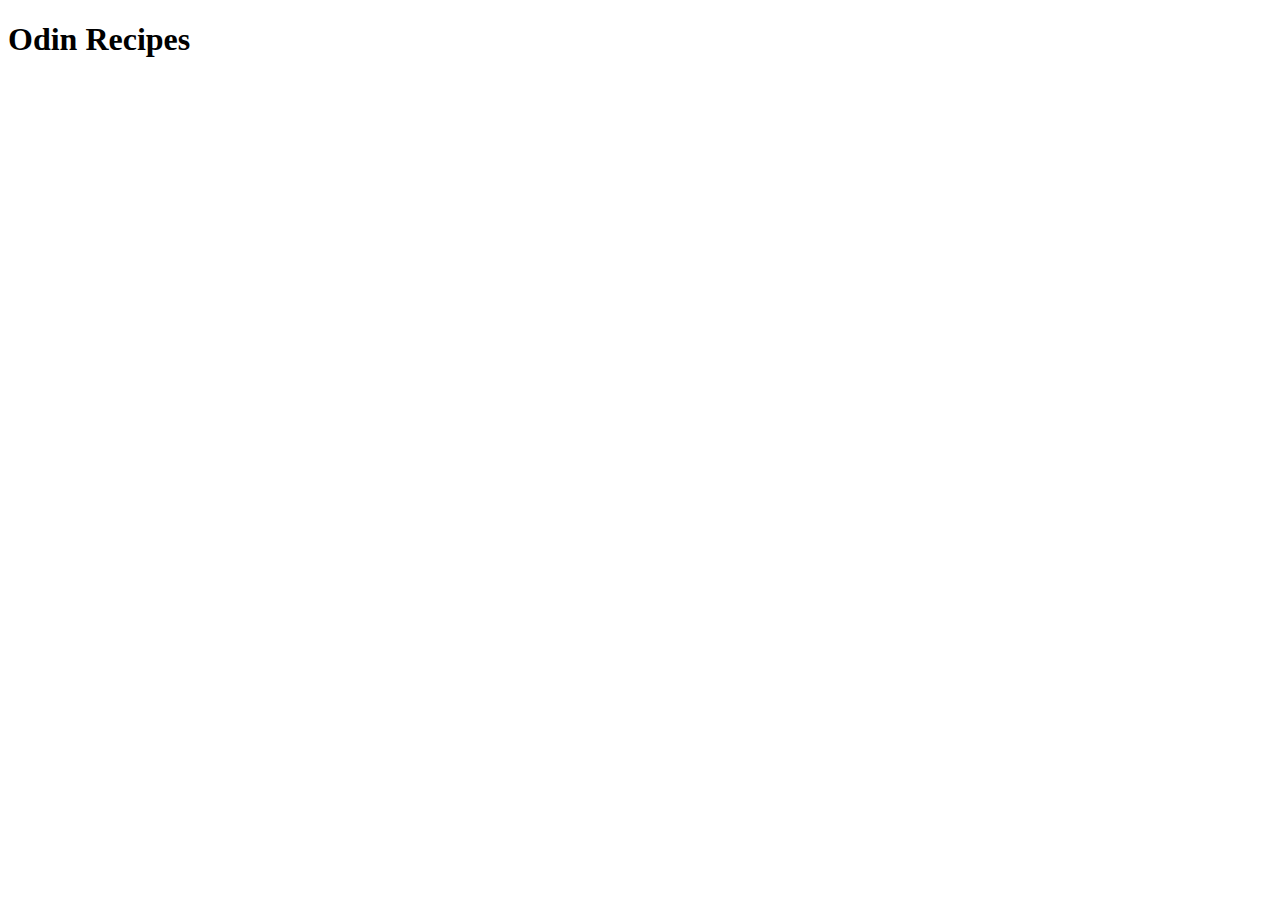
==== index.html @ ca5359ea "Add index.html" ====
<!DOCTYPE html>
<html lang="en">
<head>
    <meta charset="UTF-8">
    <meta http-equiv="X-UA-Compatible" content="IE=edge">
    <meta name="viewport" content="width=device-width, initial-scale=1.0">
    <title>Odin Recipes</title>
</head>
<body>
    <h1>Odin Recipes</h1>

</body>
</html>
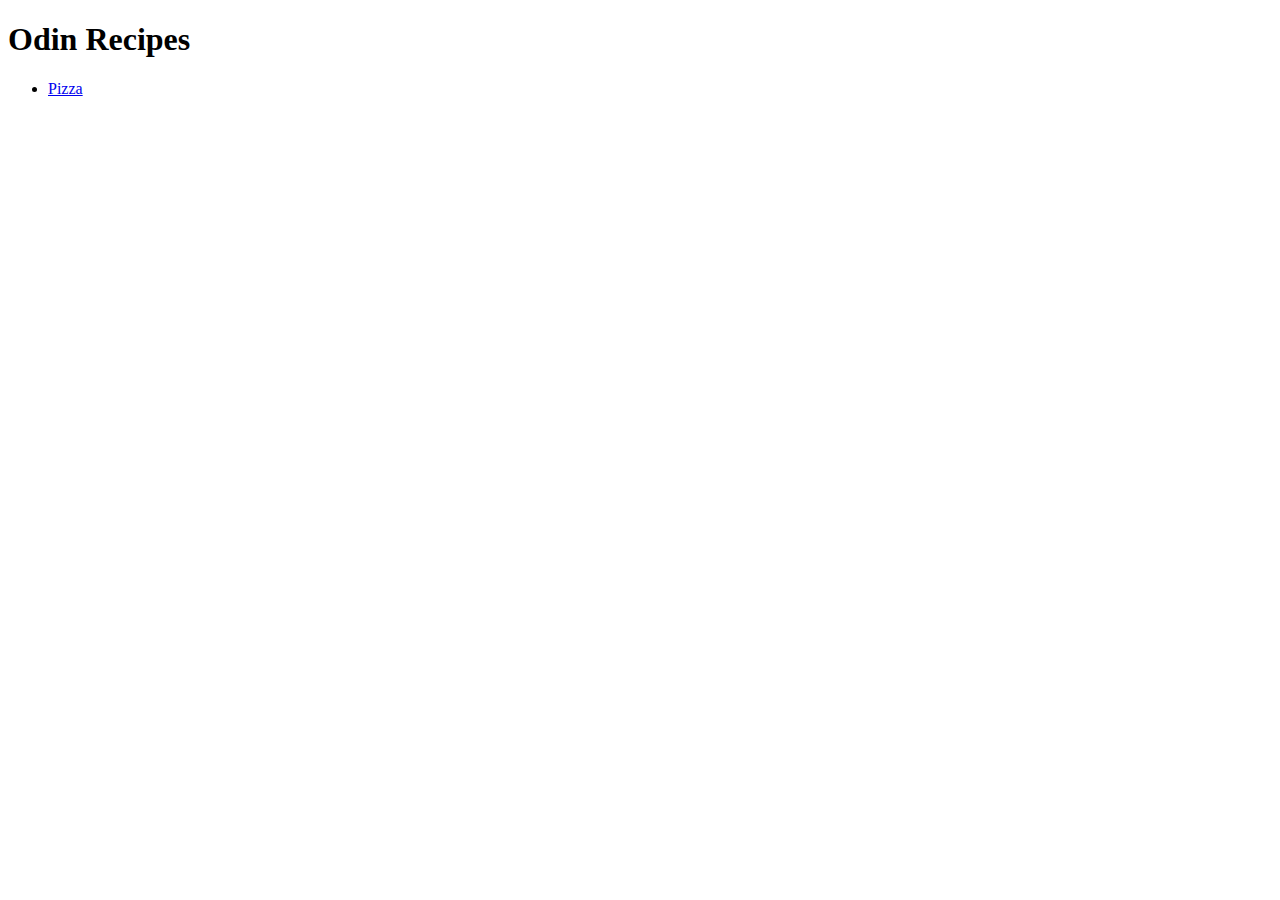
==== commit c72a948b: "Add pizza.html" ====
--- a/index.html
+++ b/index.html
@@ -1,13 +1,15 @@
 <!DOCTYPE html>
 <html lang="en">
-<head>
-    <meta charset="UTF-8">
-    <meta http-equiv="X-UA-Compatible" content="IE=edge">
-    <meta name="viewport" content="width=device-width, initial-scale=1.0">
-    <title>Odin Recipes</title>
-</head>
-<body>
-    <h1>Odin Recipes</h1>
+    <head>
+        <meta charset="UTF-8">
+        <meta http-equiv="X-UA-Compatible" content="IE=edge">
+        <meta name="viewport" content="width=device-width, initial-scale=1.0">
+        <title>Odin Recipes</title>
+    </head>
+    <body>
+        <h1>Odin Recipes</h1>
+            <ul>
+                <li><a href="./recipes/pizza.html">Pizza</a></li>
 
-</body>
+    </body>
 </html>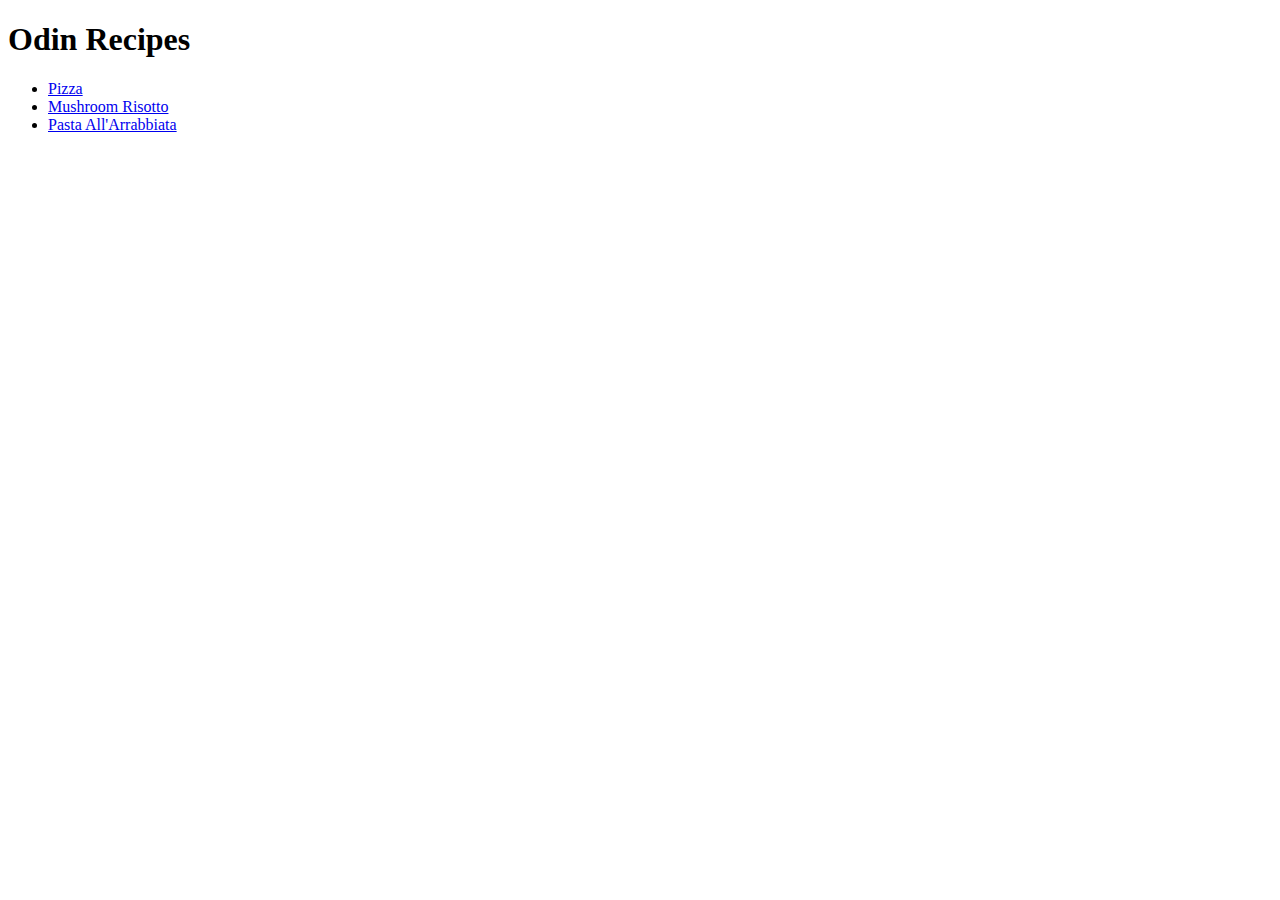
==== commit 4d6b8254: "Added Risotto and Pasta arrabbiata" ====
--- a/index.html
+++ b/index.html
@@ -10,6 +10,8 @@
         <h1>Odin Recipes</h1>
             <ul>
                 <li><a href="./recipes/pizza.html">Pizza</a></li>
+                <li><a href="./recipes/mushroom_risotto.html">Mushroom Risotto</a></li>
+                <li><a href="./recipes/pasta_arrabbiata.html">Pasta All'Arrabbiata</a></li>
 
     </body>
 </html>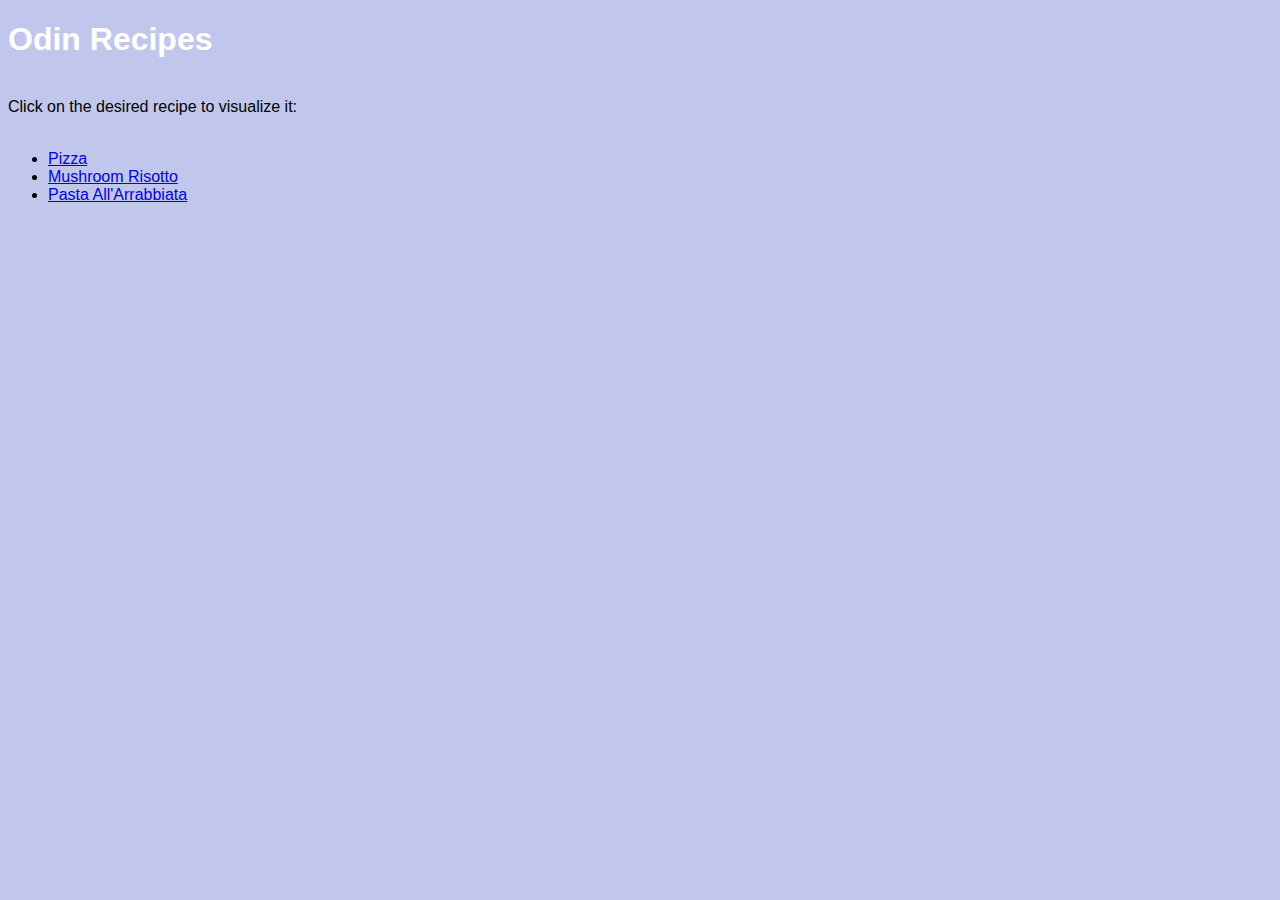
==== commit 52587190: "Added basic css style" ====
--- a/index.html
+++ b/index.html
@@ -4,14 +4,21 @@
         <meta charset="UTF-8">
         <meta http-equiv="X-UA-Compatible" content="IE=edge">
         <meta name="viewport" content="width=device-width, initial-scale=1.0">
+        <link rel="stylesheet" href="./css/styles.css">
         <title>Odin Recipes</title>
     </head>
     <body>
+        <div class="body-main">
         <h1>Odin Recipes</h1>
+        <br>
+        Click on the desired recipe to visualize it: 
+        <br><br>
             <ul>
                 <li><a href="./recipes/pizza.html">Pizza</a></li>
                 <li><a href="./recipes/mushroom_risotto.html">Mushroom Risotto</a></li>
                 <li><a href="./recipes/pasta_arrabbiata.html">Pasta All'Arrabbiata</a></li>
+            </ul>
+        </div>
 
     </body>
 </html>--- a/css/styles.css
+++ b/css/styles.css
@@ -0,0 +1,47 @@
+body {
+    background-color: rgb(193, 199, 236);
+    font-family: Verdana, Geneva, Tahoma, sans-serif
+}
+
+h1 {
+    color: white; 
+}
+
+.body-main {
+    text-align: left; 
+}
+
+ul {
+    display: table;
+    margin: 10;
+    text-align: left; 
+    padding: 10;
+    list-style-position: initial;
+}
+
+img {
+    height: auto;
+    width: 500px;
+    0px;
+}
+
+.description {
+    font-size: 12px;
+}
+
+.intro {
+    font-style: italic;
+    font-weight: bold; 
+}
+
+.par-title {
+    color: darkgoldenrod;
+}
+
+.home-div {
+    text-align: center;
+}
+
+.home-link {
+    color: green;
+}
